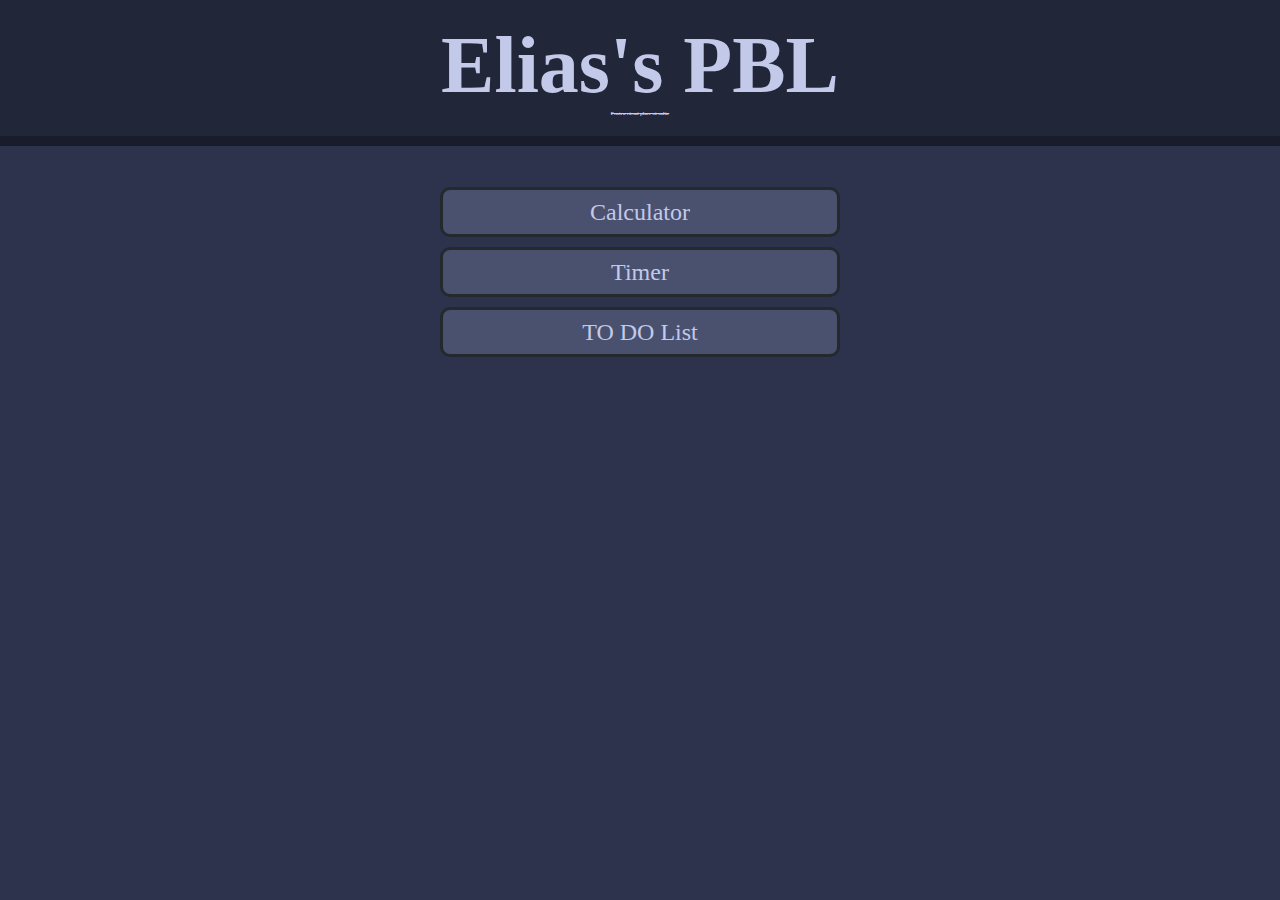
==== index.html @ 24c8b432 "mor" ====
<!DOCTYPE html>
<html>

<head>
    <title> Project-Based-Learning </title>
    <link rel="stylesheet" href="main_page.css">
</head>

<body>
    <div class="main-title">
        <h1> Elias's PBL </h1>

        <h6> Pentru că-mi place să sufăr </h6>
    </div>

    <div class="button-list">
        <ul>
            <li><button id="calc-button"> Calculator </button></li>
            <li><button id="timer-button"> Timer </button></li>
            <li><button id="to-do-button"> TO DO List </button></li>
        </ul>
    </div>

    <script src="main_page.js"></script>

</body>

</html>
---- main_page.css ----
body {
    background-color: #2E334D;
    margin: 0;
    padding: 0;
}

.main-title {
    background-color: rgba(0, 0, 0, 0.25);
    padding: 20px;

    outline-color: rgba(0, 0, 0, 0.45);
    outline-style: solid;
    outline-width: 10px;

    h1 {
        color: #C3C9E9;
        text-align: center;
        font-size: 500%;
        font-family: cursive;
        margin: 0;
    }

    h6 {
        color: #C3C9E9;
        text-align: center;
        font-family: cursive;
        text-decoration: line-through;
        font-size: 5px;
        margin: 0;
    }

    h6:hover {
        font-size: 8px;
    }
}

.button-list {
    position: relative;
    right: 20px;
    padding: 30px;

    li {
        padding: 5px;
        text-align: center;
        list-style: none;

        button {
            font-family: cursive;
            border: solid #24292E;
            border-radius: 10px;

            width: 400px;
            height: 50px;

            font-size: 150%;

            color: #C3C9E9;
            background-color: #49516F;
        }

        button:hover {
            background-color: #363C5B;

            font-size: 170%;
            width: 405px;
            height: 55px;
        }

        button:active {
            background-color: #2d324d;

            font-size: 150%;
            width: 400px;
            height: 50px;
        }
    }
}
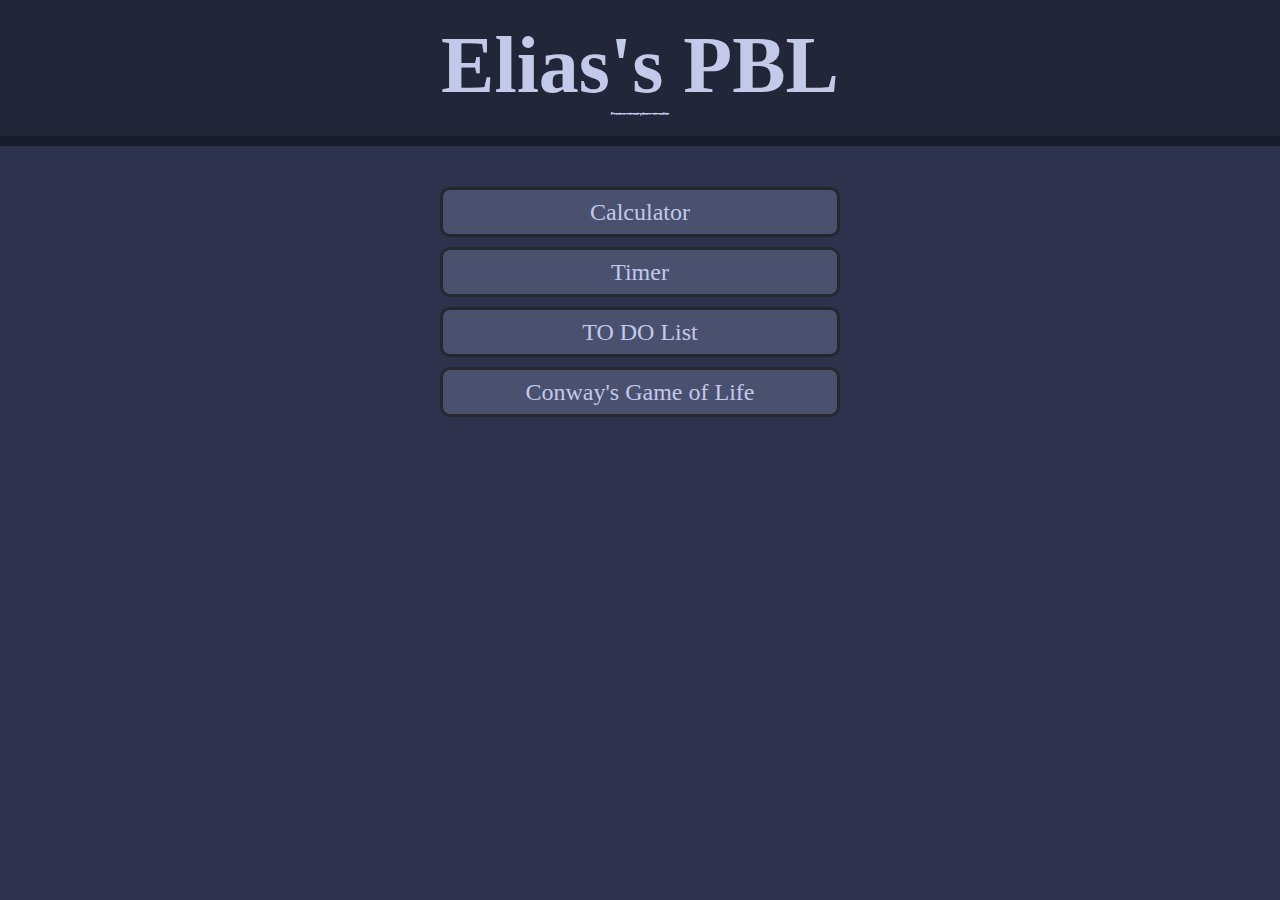
==== commit 4df74bd2: "conway" ====
--- a/index.html
+++ b/index.html
@@ -18,6 +18,8 @@
             <li><button id="calc-button"> Calculator </button></li>
             <li><button id="timer-button"> Timer </button></li>
             <li><button id="to-do-button"> TO DO List </button></li>
+            <li><button id="conway-button"> Conway's Game of Life </button></li>
+
         </ul>
     </div>
 
